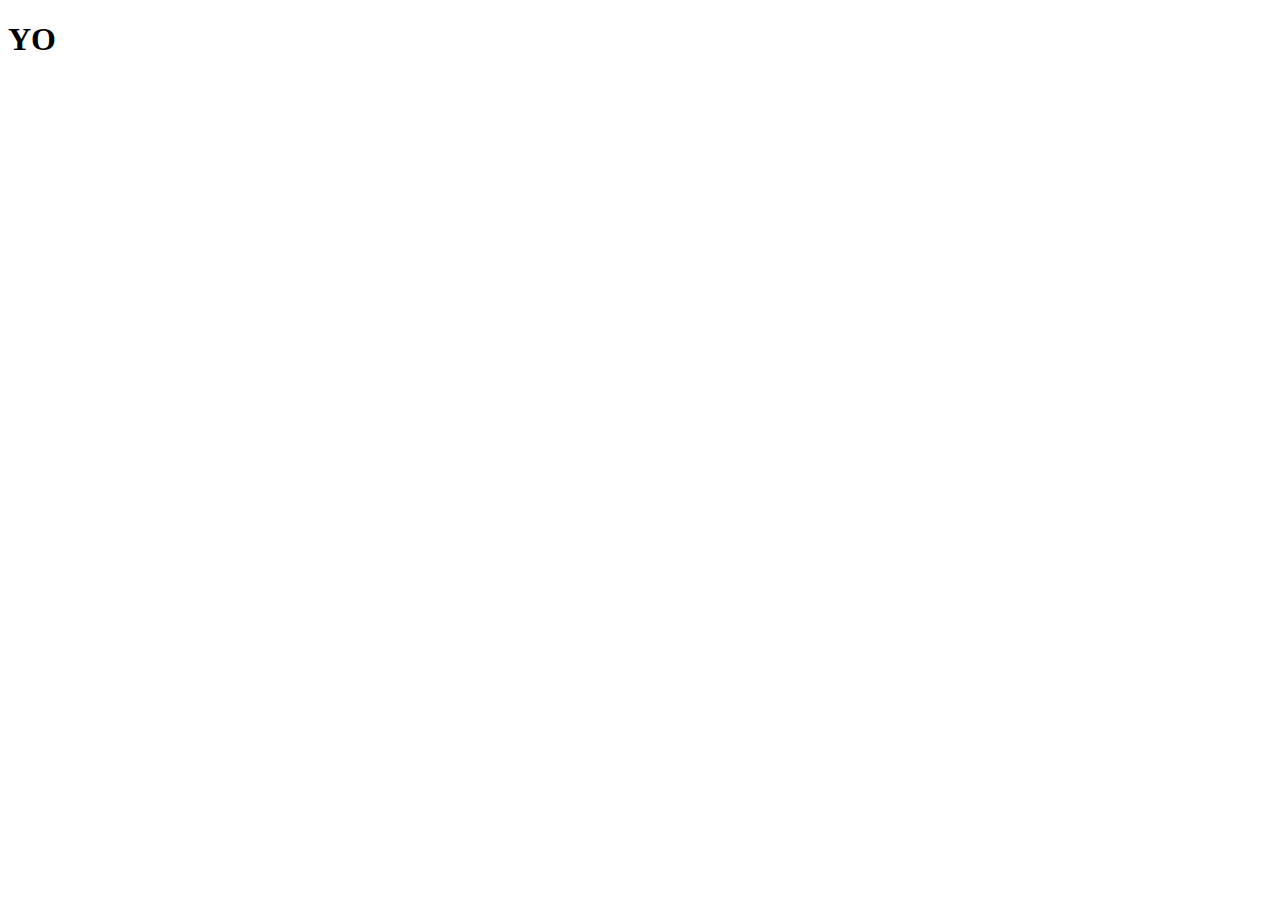
==== webdev/calculator/index.html @ 4f24069b "calculator first commit" ====
<!DOCTYPE html>
<html>
    <head>
        <!-- intentionally left blank -->
        <link rel="stylesheet" href="style.css"/>
    </head>
    <body>
        <div>
            <h1>
                YO
            </h1>
        </div>
    </body>
    <script src="scripts.js"></script>
</html>
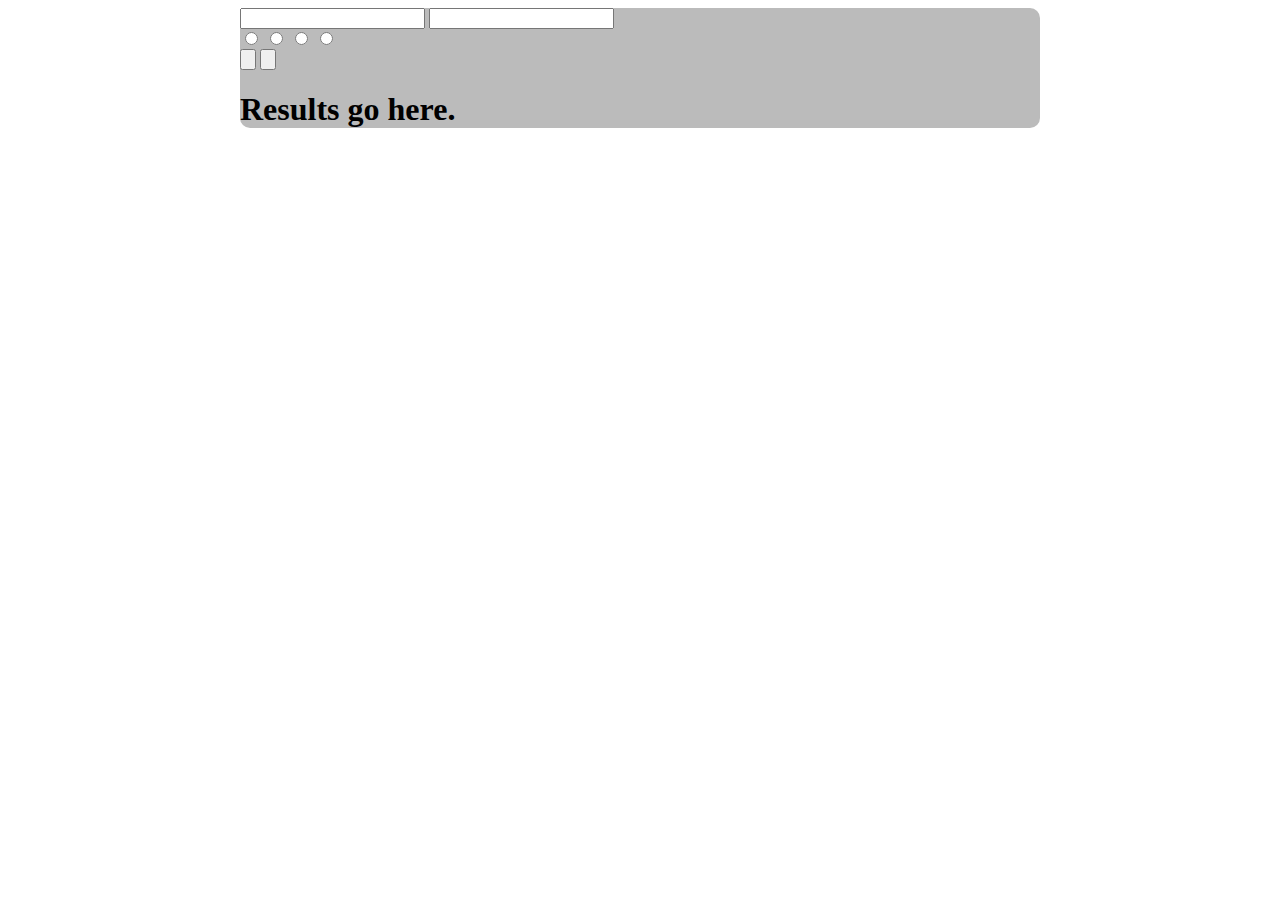
==== commit 671384c8: "calculator skelleton made" ====
--- a/webdev/calculator/index.html
+++ b/webdev/calculator/index.html
@@ -5,10 +5,24 @@
         <link rel="stylesheet" href="style.css"/>
     </head>
     <body>
-        <div>
-            <h1>
-                YO
-            </h1>
+        <div class="container">
+            <div class="number-row">
+                <input type="number" name="" id="number-1">
+                <input type="number" name="" id="number-2">
+            </div>
+            <div class="operation-row">
+                <input type="radio" name="" id="add">
+                <input type="radio" name="" id="subtract">
+                <input type="radio" name="" id="multiply">
+                <input type="radio" name="" id="divide">
+            </div>
+            <div class="button-row">
+                <input type="button" value="" id="equals">
+                <input type="button" value="" id="clear">
+            </div>
+            <div class="results">
+                <h1>Results go here.</h1>
+            </div>
         </div>
     </body>
     <script src="scripts.js"></script>
--- a/webdev/calculator/style.css
+++ b/webdev/calculator/style.css
@@ -0,0 +1,32 @@
+.container{
+    width: 800px;
+    border-radius: 10px;
+    background-color: #bbbbbb;
+    margin: 0 auto;
+}
+
+.number-row{
+    margin: 0 auto;
+}
+
+#number-1{}
+
+#number-2{}
+
+.operation-row{}
+
+#add{}
+
+#subtract{}
+
+#multiply{}
+
+#divide{}
+
+.button-row{}
+
+#equals{}
+
+#clear{}
+
+.results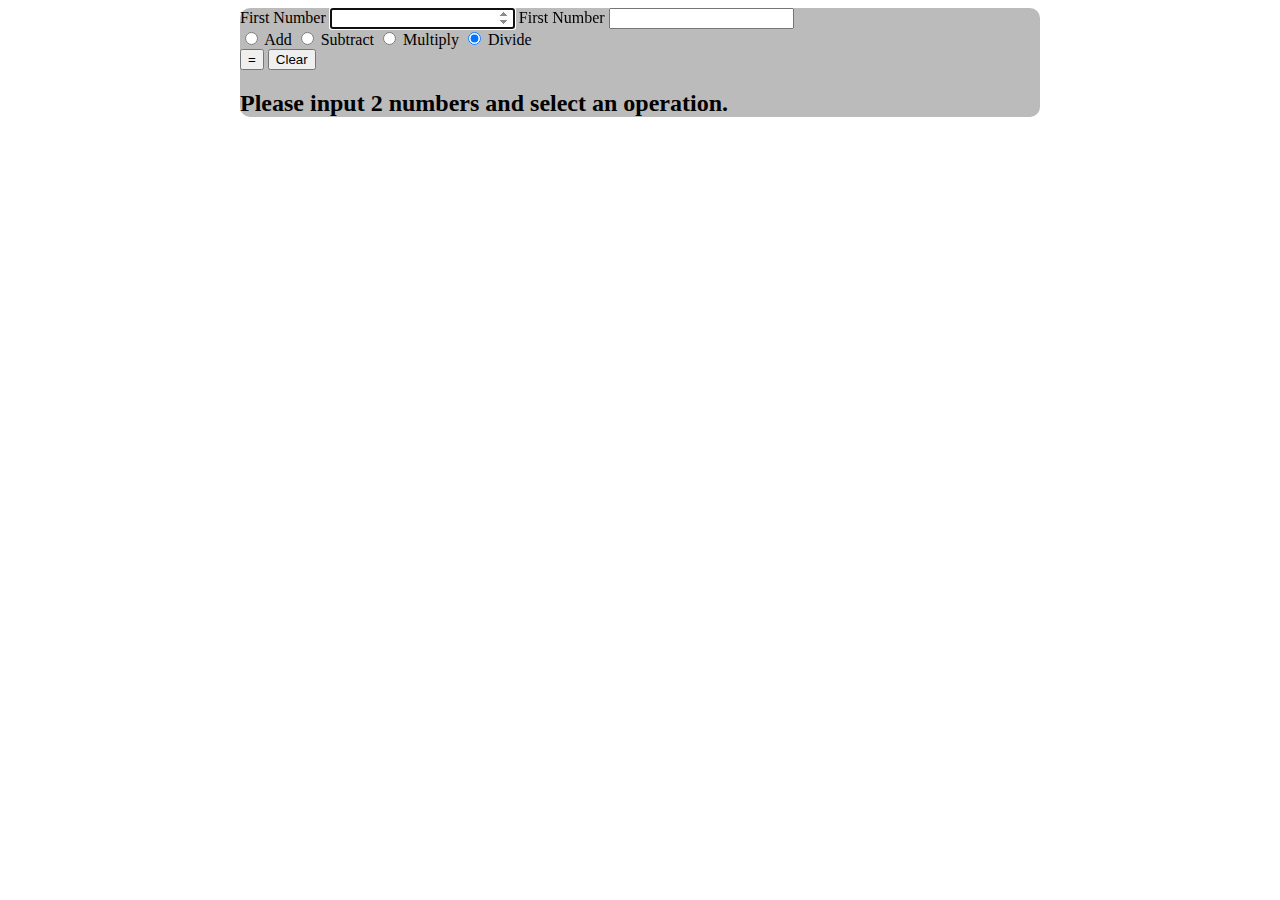
==== commit 3feadaa3: "calc js works" ====
--- a/webdev/calculator/index.html
+++ b/webdev/calculator/index.html
@@ -6,23 +6,36 @@
     </head>
     <body>
         <div class="container">
-            <div class="number-row">
-                <input type="number" name="" id="number-1">
-                <input type="number" name="" id="number-2">
-            </div>
-            <div class="operation-row">
-                <input type="radio" name="" id="add">
-                <input type="radio" name="" id="subtract">
-                <input type="radio" name="" id="multiply">
-                <input type="radio" name="" id="divide">
-            </div>
-            <div class="button-row">
-                <input type="button" value="" id="equals">
-                <input type="button" value="" id="clear">
-            </div>
-            <div class="results">
-                <h1>Results go here.</h1>
-            </div>
+            
+
+            <form id="calculator" action="">
+                
+                <div class="number-row">
+                    <label for="calculator">First Number</label>
+                    <input type="number" name="number" id="number-1" value="value" autofocus="on">
+                    <label for="calculator">First Number</label>
+                    <input type="number" name="number" id="number-2" value="value" >
+                </div>
+
+                <div class="operation-row">
+                    <input type="radio" name="operation" id="add" value="add" checked="">
+                    <label for="add">Add</label>
+                    <input type="radio" name="operation" id="subtract" value="subtract" checked="">
+                    <label for="subtract">Subtract</label>
+                    <input type="radio" name="operation" id="multiply" value="multiply" checked="">
+                    <label for="multiply">Multiply</label>
+                    <input type="radio" name="operation" id="divide" value="divide" checked="">
+                    <label for="divide">Divide</label>
+                </div>
+
+                <div class="button-row">
+                    <input type="button" value="=" id="equals" onclick="main()">
+                    <input type="button" value="Clear" id="clear" onclick="clearForm()">
+                </div>
+            </form>
+            
+            <h2 id="results">Please input 2 numbers and select an operation.</h2>
+
         </div>
     </body>
     <script src="scripts.js"></script>
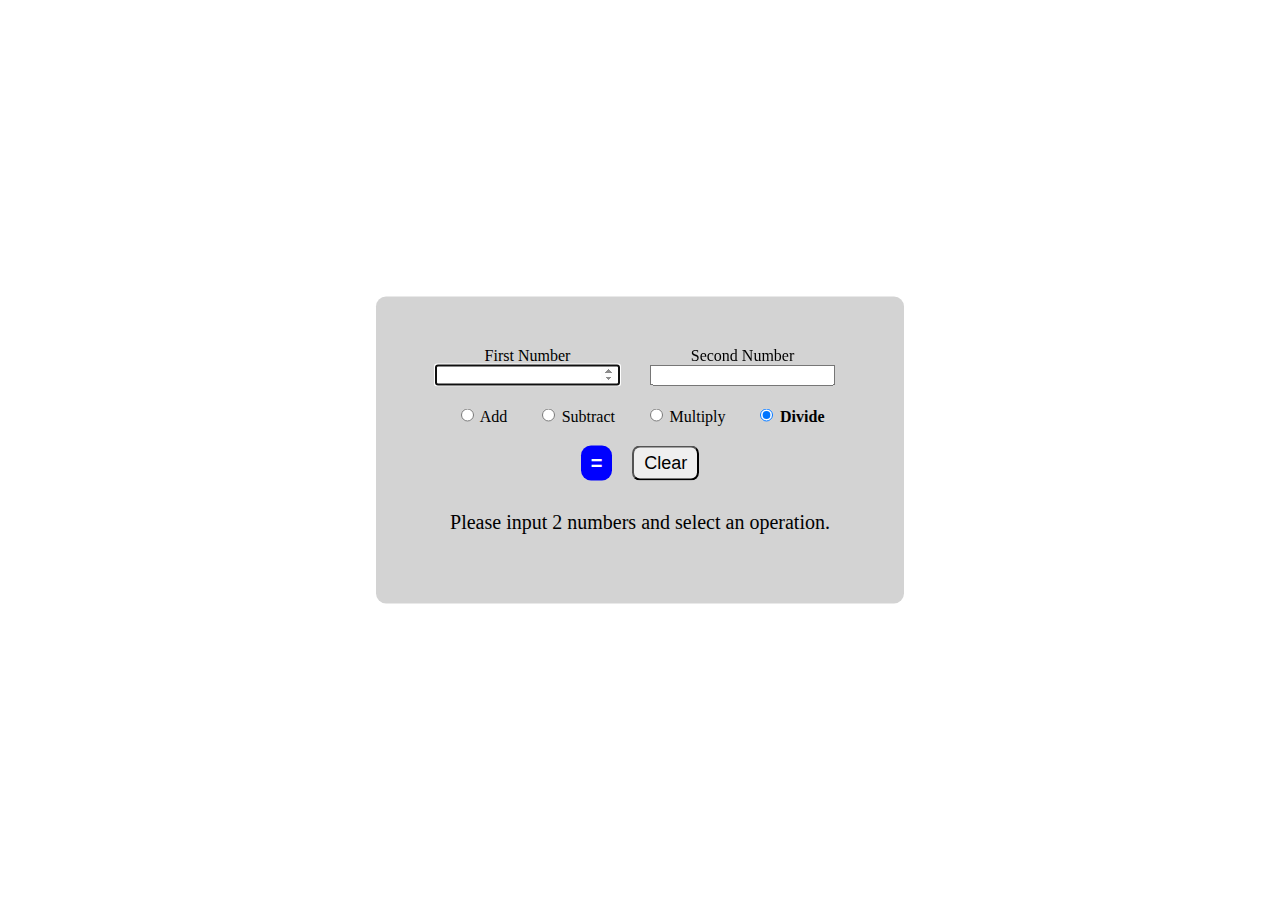
==== commit 9a525cc0: "calculator finished" ====
--- a/webdev/calculator/index.html
+++ b/webdev/calculator/index.html
@@ -11,30 +11,46 @@
             <form id="calculator" action="">
                 
                 <div class="number-row">
-                    <label for="calculator">First Number</label>
-                    <input type="number" name="number" id="number-1" value="value" autofocus="on">
-                    <label for="calculator">First Number</label>
-                    <input type="number" name="number" id="number-2" value="value" >
+                    <div class="number-input" id="first-num">
+                        <label for="calculator">First Number</label>
+                        <input type="number" name="number" value="value" autofocus="on" id="number-1">
+                    </div>
+                    <div class="number-input" id="second-num">
+                        <label for="calculator">Second Number</label>
+                        <input type="number" name="number" value="value" id="number-2">
+                    </div>
                 </div>
 
                 <div class="operation-row">
-                    <input type="radio" name="operation" id="add" value="add" checked="">
-                    <label for="add">Add</label>
-                    <input type="radio" name="operation" id="subtract" value="subtract" checked="">
-                    <label for="subtract">Subtract</label>
-                    <input type="radio" name="operation" id="multiply" value="multiply" checked="">
-                    <label for="multiply">Multiply</label>
-                    <input type="radio" name="operation" id="divide" value="divide" checked="">
-                    <label for="divide">Divide</label>
+                    <div class="radio">
+
+                        <input type="radio" name="operation" id="add" value="add" checked="">
+                        <label for="add">Add</label>
+                    </div>
+                    <div class="radio">
+
+                        <input type="radio" name="operation" id="subtract" value="subtract" checked="">
+                        <label for="subtract">Subtract</label>
+                    </div>
+                    <div class="radio">
+
+                        <input type="radio" name="operation" id="multiply" value="multiply" checked="">
+                        <label for="multiply">Multiply</label>
+                    </div>
+                    <div class="radio">
+
+                        <input type="radio" name="operation" id="divide" value="divide" checked="">
+                        <label for="divide">Divide</label>
+                    </div>
                 </div>
 
                 <div class="button-row">
                     <input type="button" value="=" id="equals" onclick="main()">
                     <input type="button" value="Clear" id="clear" onclick="clearForm()">
                 </div>
+                <p id="results">Please input 2 numbers and select an operation.</p>
             </form>
             
-            <h2 id="results">Please input 2 numbers and select an operation.</h2>
 
         </div>
     </body>
--- a/webdev/calculator/style.css
+++ b/webdev/calculator/style.css
@@ -1,19 +1,54 @@
 .container{
-    width: 800px;
+    max-width: 768px;
     border-radius: 10px;
-    background-color: #bbbbbb;
-    margin: 0 auto;
+    background-color: lightgray;
+    position: absolute;
+    top: 50%;
+    left: 50%;
+    transform: translate(-50%, -50%);
+}
+
+form{
+    padding: 50px;
 }
 
 .number-row{
     margin: 0 auto;
+    display: flex;
+    justify-content: center;
+    padding-bottom: 20px;
+}
+
+.number-input label{
+    display: block;
+    text-align: center;
+}
+
+.number-input{
+    padding-right: 10px;
+}
+
+#first-num{}
+
+#second-num{
+    margin-left: 20px;
 }
 
 #number-1{}
 
 #number-2{}
 
-.operation-row{}
+.operation-row{
+    width: 428px;
+    margin: 0 auto;
+    display: flex;
+    justify-content: space-evenly;
+    padding-bottom: 20px;
+}
+
+.radio input:checked + label{
+    font-weight: bold;
+}
 
 #add{}
 
@@ -23,10 +58,44 @@
 
 #divide{}
 
-.button-row{}
+.button-row{
+    width: 50%;
+    margin: 0 auto;
+    display: flex;
+    justify-content: center;
+}
 
-#equals{}
+.button-row input{
+    display: block;
+}
 
-#clear{}
+#equals{
+    background-color: blue;
+    font-size: 20px;
+    font-weight: bold;
+    color: white;
+    border: none;
+    border-radius: 10px;
+    padding: 5px 10px;
+}
 
-.results+#equals:active{
+    background-color: green;
+}
+
+#clear{
+    margin-left: 20px;
+    font-size: 18px;
+    padding: 5px 10px;
+    border-radius: 8px;
+}
+
+#clear:hover{
+    background-color: red;
+}
+
+#results{
+    text-align: center;
+    font-size: 20px;
+    padding-top: 10px;
+}